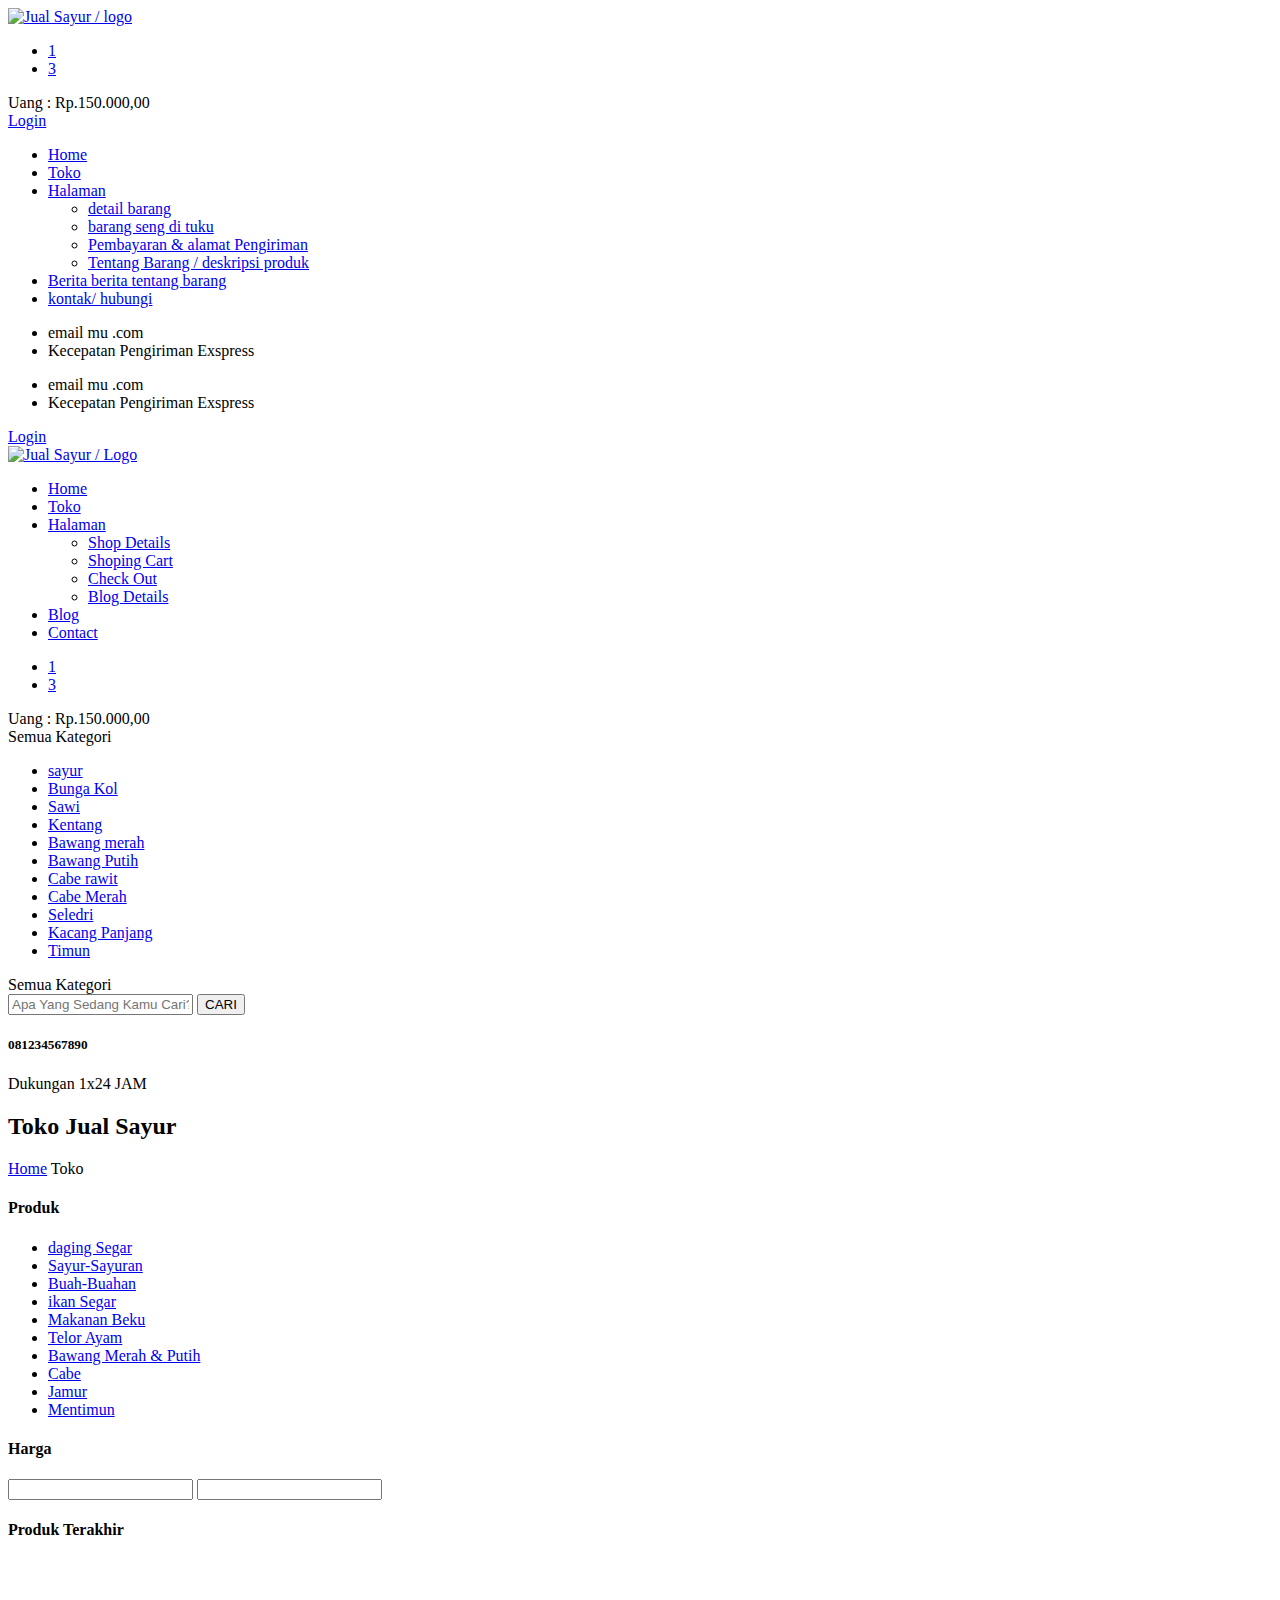
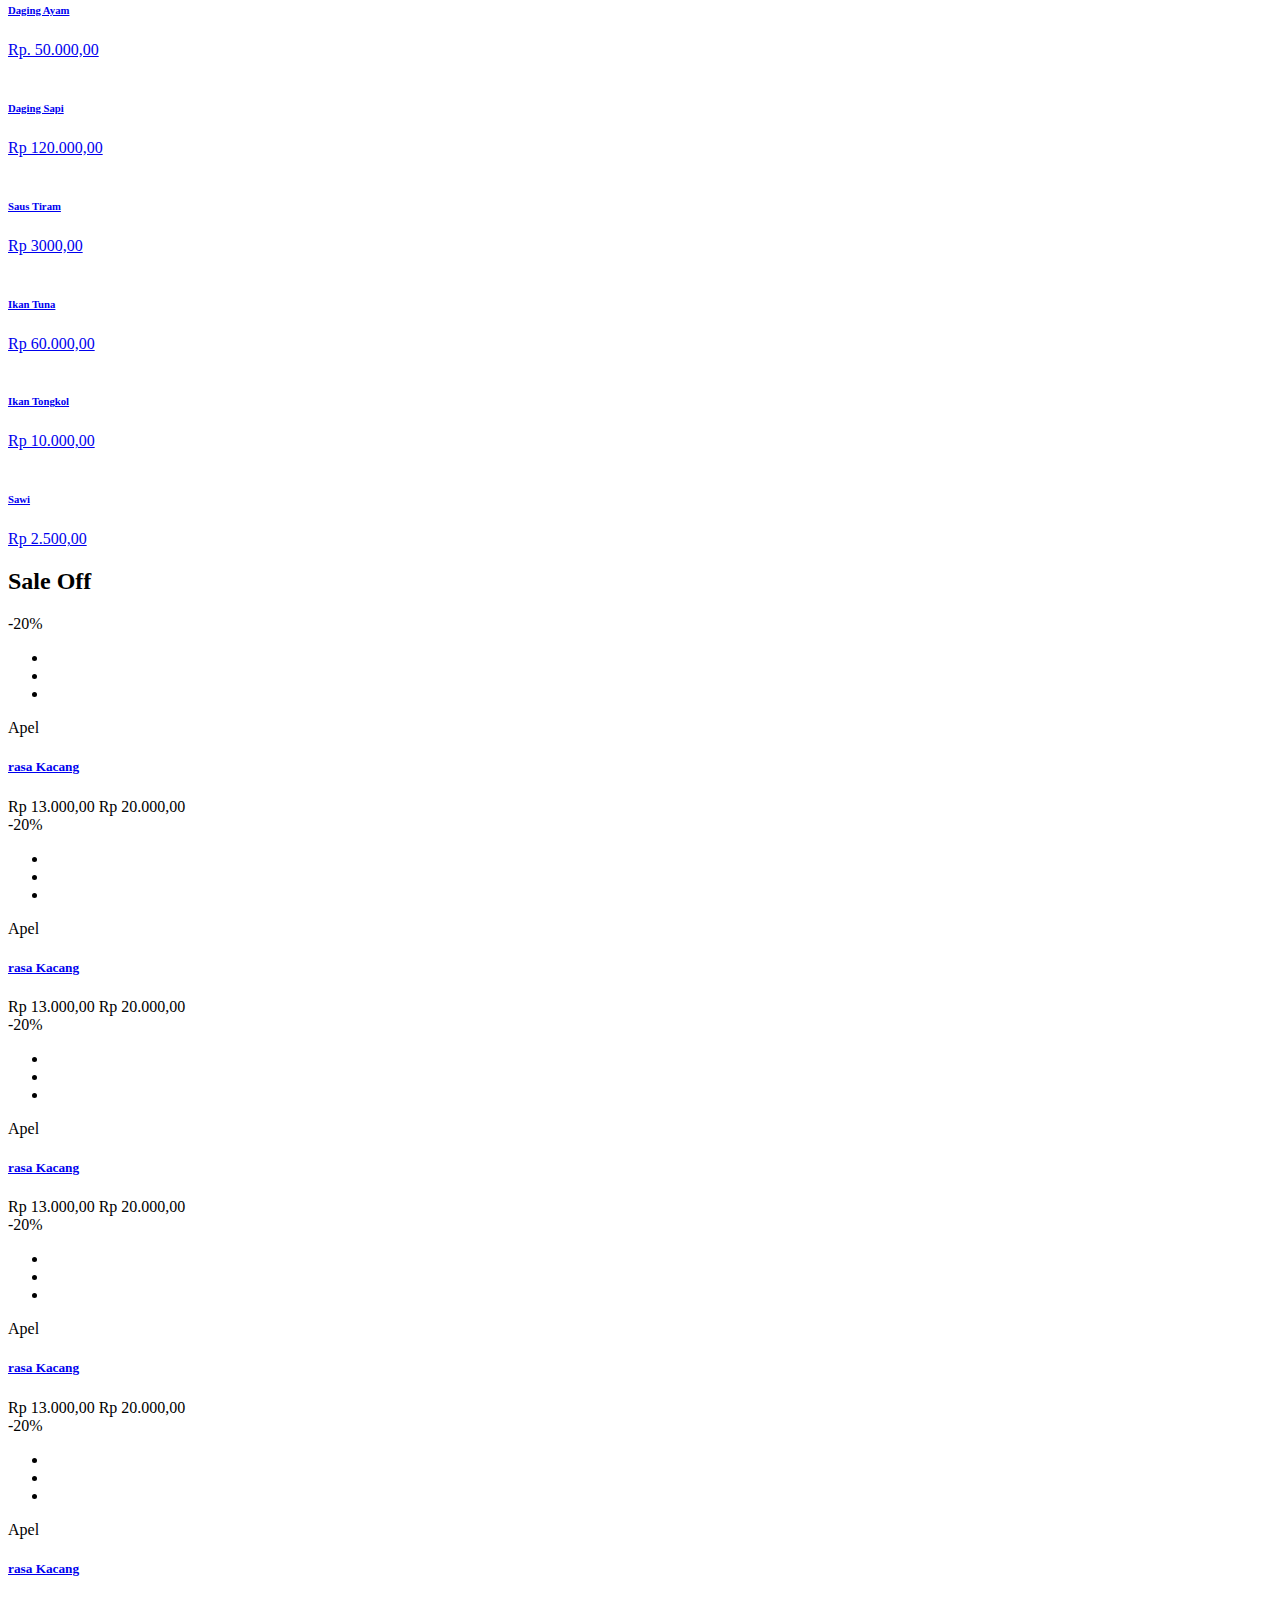
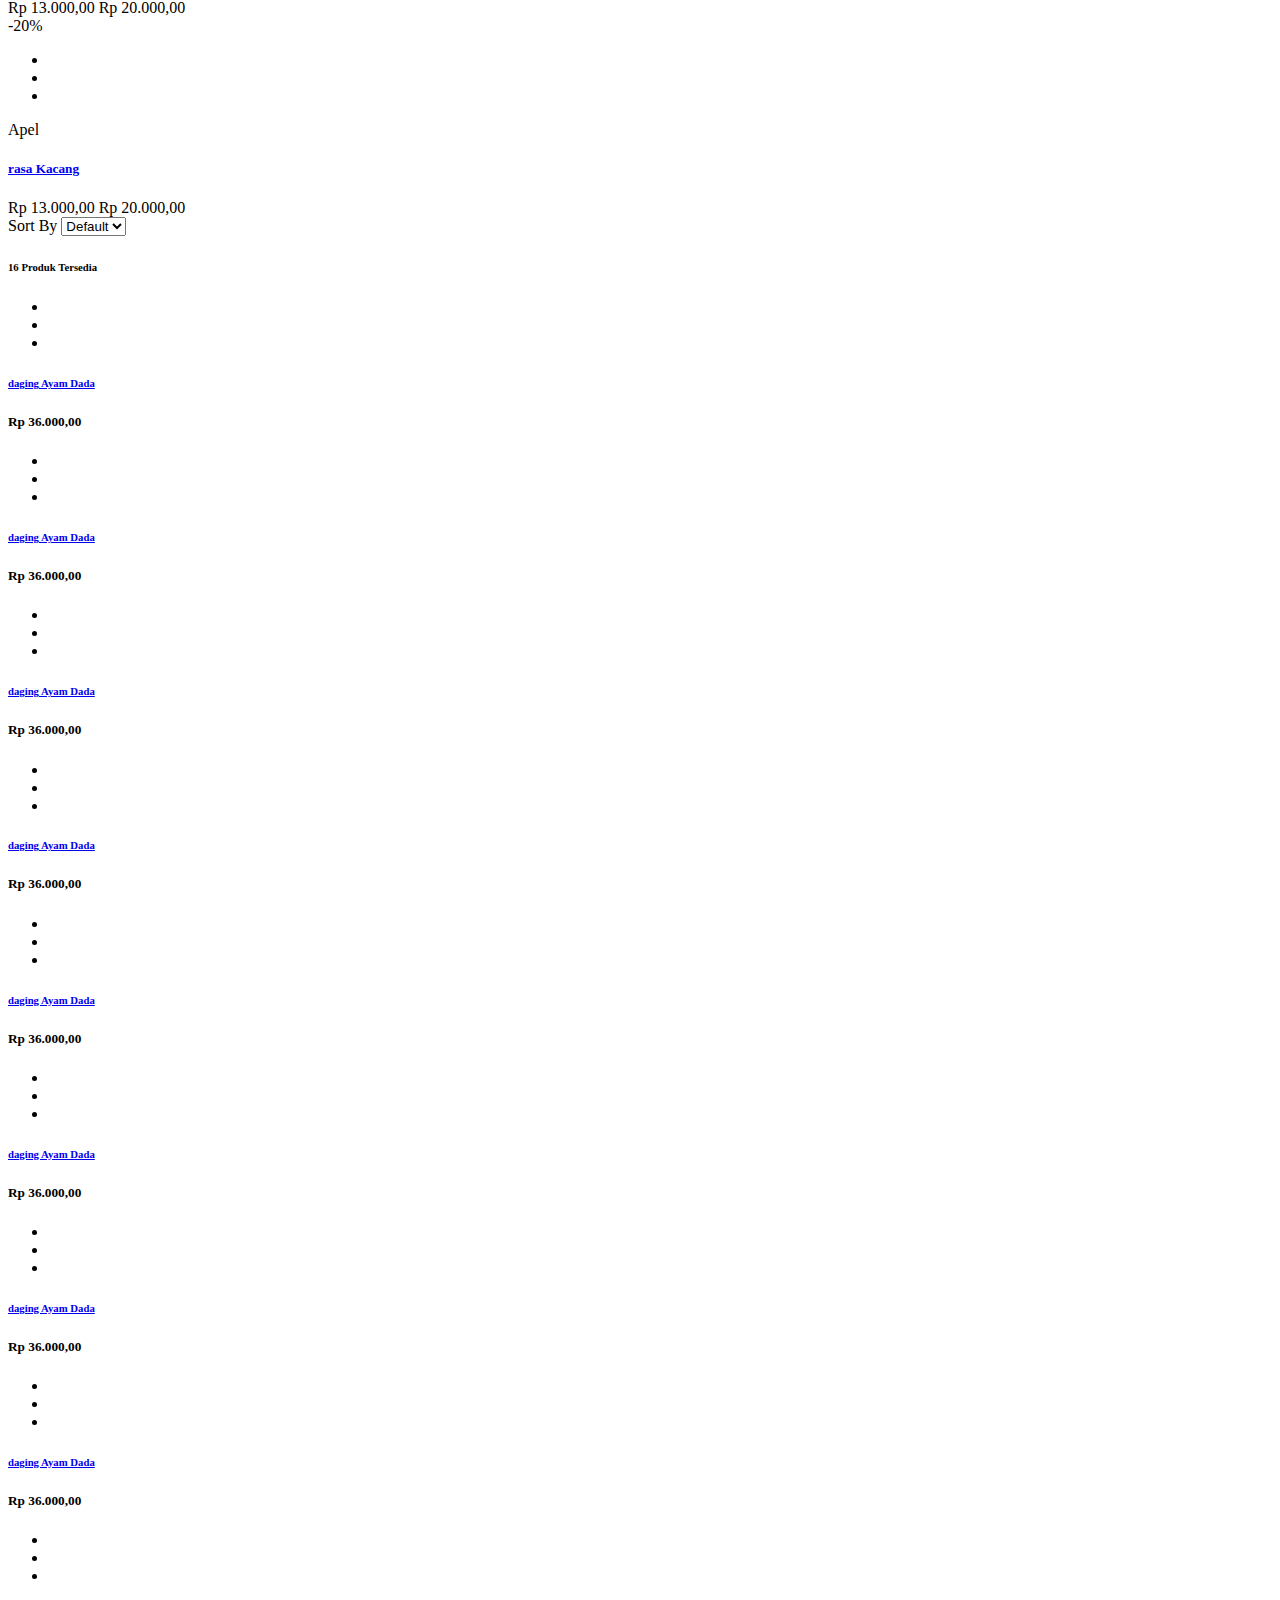
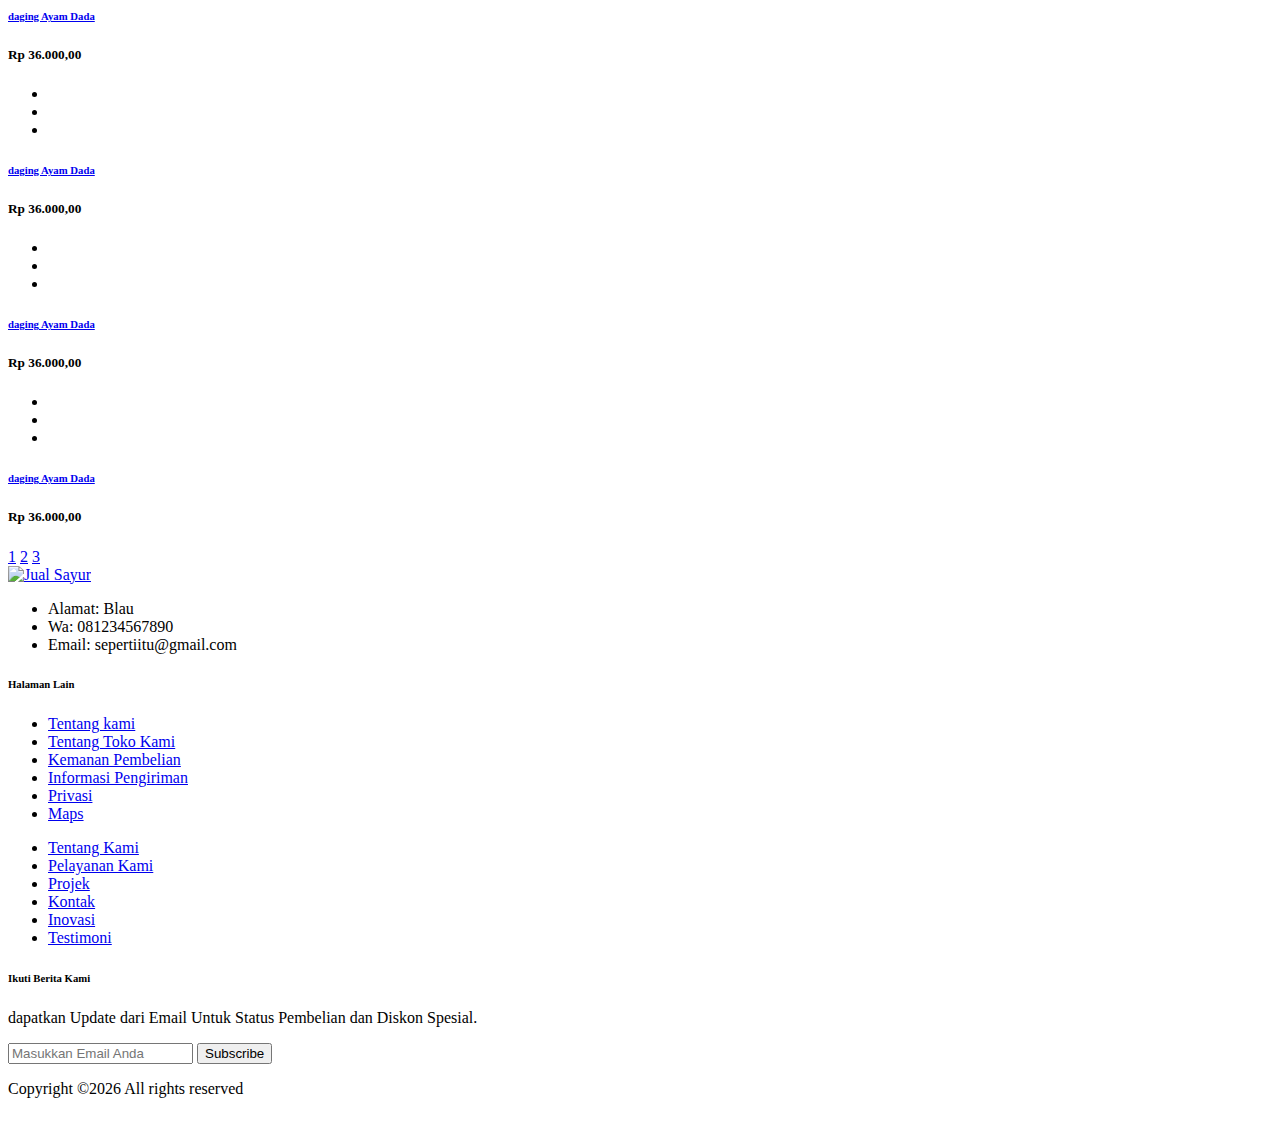
==== shop-grid.html @ d7fe69e5 "Update shop-grid.html" ====
<!DOCTYPE html>
<html lang="en">

<head>
    <meta charset="UTF-8">
    <meta name="viewport" content="width=device-width, initial-scale=1.0">
    <title>Jual Sayuran | Petani Indonesia</title>

    <!-- Google Font -->
    <link href="https://fonts.googleapis.com/css2?family=Cairo:wght@200;300;400;600;900&display=swap" rel="stylesheet">

    <!-- Css Styles -->
    <link rel="stylesheet" href="css/bootstrap.min.css" type="text/css">
    <link rel="stylesheet" href="css/font-awesome.min.css" type="text/css">
    <link rel="stylesheet" href="css/elegant-icons.css" type="text/css">
    <link rel="stylesheet" href="css/nice-select.css" type="text/css">
    <link rel="stylesheet" href="css/jquery-ui.min.css" type="text/css">
    <link rel="stylesheet" href="css/owl.carousel.min.css" type="text/css">
    <link rel="stylesheet" href="css/slicknav.min.css" type="text/css">
    <link rel="stylesheet" href="css/style.css" type="text/css">
</head>

<body>
    <!--  animasi loding -->
    <!-- <div id="preloder">
        <div class="loader"></div>
    </div>
 -->
    <!-- burger kiri -->
    <div class="humberger__menu__overlay"></div>
    <div class="humberger__menu__wrapper">
        <div class="humberger__menu__logo">
            <a href="#"><img src="" alt="Jual Sayur / logo"></a>
        </div>

        <!-- barang seng di tuku + gae duekk e user lek onok -->
        <div class="humberger__menu__cart">
            <ul>
                <li><a href="#"><i class="fa fa-heart"></i> <span>1</span></a></li>
                <li><a href="#"><i class="fa fa-shopping-bag"></i> <span>3</span></a></li>
            </ul>
            <div class="header__cart__price">Uang : <span>Rp.150.000,00</span></div>
        </div>
        <!-- akhir duek -->

        <!-- btn login pengguna -->
        <div class="humberger__menu__widget">
            <div class="header__top__right__auth">
                <a href="#"><i class="fa fa-user"></i> Login</a>
            </div>
        </div>
        <!-- akhir login -->

        <!-- navbbar tampilan hp lk gk perlu hapus -->
        <nav class="humberger__menu__nav mobile-menu">
            <ul>
                <li><a href="./index.html">Home</a></li>
                <li class="active"><a href="./shop-grid.html">Toko</a></li>
                <li><a href="#">Halaman</a>
                    <ul class="header__menu__dropdown">
                        <li><a href="./shop-details.html">detail barang</a></li>
                        <li><a href="./shoping-cart.html">barang seng di tuku</a></li>
                        <li><a href="./checkout.html">Pembayaran & alamat Pengiriman</a></li>
                        <li><a href="./blog-details.html">Tentang Barang / deskripsi produk</a></li>
                    </ul>
                </li>
                <li><a href="./blog.html">Berita berita tentang barang</a></li>
                <li><a href="./contact.html">kontak/ hubungi</a></li>
            </ul>
        </nav>
        <!-- akhir navbar hp -->

        <div id="mobile-menu-wrap"></div><!-- iki gae nyampingno tampilan lk ndk mobile -->
        <!-- sosmed tampilan hp -->
        <div class="header__top__right__social">
            <a href="#"><i class="fa fa-facebook"></i></a>
            <a href="#"><i class="fa fa-twitter"></i></a>
            <a href="#"><i class="fa fa-linkedin"></i></a>
            <a href="#"><i class="fa fa-pinterest-p"></i></a>
        </div>
        <!-- sosmed -->
        <!-- kontak -->
        <div class="humberger__menu__contact">
            <ul>
                <li><i class="fa fa-envelope"></i>email mu .com</li>
                <li>Kecepatan Pengiriman Exspress</li>
            </ul>
        </div>
    </div>
    <!-- burger kiri akir -->

    <!-- tampilan pc/ laptop -->
    <header class="header">
        <!-- head abu abu dukur -->
        <div class="header__top">
            <div class="container">
                <div class="row">
                    <div class="col-lg-6 col-md-6">
                        <div class="header__top__left">
                            <ul>
                                <li><i class="fa fa-envelope"></i>email mu .com</li>
                                <li>Kecepatan Pengiriman Exspress</li>
                            </ul>
                        </div>
                    </div>
                    <div class="col-lg-6 col-md-6">
                        <div class="header__top__right">
                            <!-- sosmed -->
                            <div class="header__top__right__social">
                                <a href="#"><i class="fa fa-facebook"></i></a>
                                <a href="#"><i class="fa fa-twitter"></i></a>
                                <a href="#"><i class="fa fa-linkedin"></i></a>
                                <a href="#"><i class="fa fa-pinterest-p"></i></a>
                            </div>
                            <!-- sosmed -->
                            <!-- login -->
                            <div class="header__top__right__auth">
                                <a href="#"><i class="fa fa-user"></i> Login</a>
                            </div>
                            <!-- login -->
                        </div>
                    </div>
                </div>
            </div>
        </div>
        <!-- akhir head abu abu -->
        <!-- header logo cart dll -->
        <div class="container">
            <div class="row">
                <div class="col-lg-3">
                    <div class="header__logo">
                        <a href="./index.html"><img src="" alt="Jual Sayur / Logo"></a>
                    </div>
                </div>
                <div class="col-lg-6">
                    <nav class="header__menu">
                        <ul>
                            <li><a href="./index.html">Home</a></li>
                            <li class="active"><a href="./shop-grid.html">Toko</a></li>
                            <li><a href="#">Halaman</a>
                                <ul class="header__menu__dropdown">
                                    <li><a href="./shop-details.html">Shop Details</a></li>
                                    <li><a href="./shoping-cart.html">Shoping Cart</a></li>
                                    <li><a href="./checkout.html">Check Out</a></li>
                                    <li><a href="./blog-details.html">Blog Details</a></li>
                                </ul>
                            </li>
                            <li><a href="./blog.html">Blog</a></li>
                            <li><a href="./contact.html">Contact</a></li>
                        </ul>
                    </nav>
                </div>
                <div class="col-lg-3">
                    <!-- barang seng dituku + duek e user -->
                    <div class="header__cart">
                        <ul>
                            <li><a href="#"><i class="fa fa-heart"></i> <span>1</span></a></li>
                            <li><a href="#"><i class="fa fa-shopping-bag"></i> <span>3</span></a></li>
                        </ul>
                        <div class="header__cart__price">Uang : <span>Rp.150.000,00</span></div>
                    </div>
                    <!-- akhir -->
                </div>
            </div>
            <div class="humberger__open">
                <i class="fa fa-bars"></i>
            </div>
        </div>
    </header>
    <!-- akir header logo dll -->

    <!-- Hero Section Begin -->
    <section class="hero hero-normal">
        <div class="container">
            <div class="row">
                <div class="col-lg-3">
                    <div class="hero__categories">
                        <div class="hero__categories__all">
                            <i class="fa fa-bars"></i>
                            <span>Semua Kategori</span>
                        </div>
                        <ul>
                            <li><a href="#">sayur</a></li>
                            <li><a href="#">Bunga Kol</a></li>
                            <li><a href="#">Sawi</a></li>
                            <li><a href="#">Kentang</a></li>
                            <li><a href="#">Bawang merah</a></li>
                            <li><a href="#">Bawang Putih</a></li>
                            <li><a href="#">Cabe rawit</a></li>
                            <li><a href="#">Cabe Merah</a></li>
                            <li><a href="#">Seledri</a></li>
                            <li><a href="#">Kacang Panjang</a></li>
                            <li><a href="#">Timun</a></li>
                        </ul>
                    </div>
                </div>
                <div class="col-lg-9">
                    <div class="hero__search">
                        <div class="hero__search__form">
                            <form action="#">
                                <div class="hero__search__categories">
                                    Semua Kategori
                                    <span class="arrow_carrot-down"></span>
                                </div>
                                <input type="text" placeholder="Apa Yang Sedang Kamu Cari?">
                                <button type="submit" class="site-btn">CARI</button>
                            </form>
                        </div>
                        <div class="hero__search__phone">
                            <div class="hero__search__phone__icon">
                                <i class="fa fa-phone"></i>
                            </div>
                            <div class="hero__search__phone__text">
                                <h5>081234567890</h5>
                                <span>Dukungan 1x24 JAM</span>
                            </div>
                        </div>
                    </div>
                </div>
            </div>
        </div>
    </section>
    <!-- Hero Section End -->

    <!-- Breadcrumb Section Begin -->
    <section class="breadcrumb-section set-bg" data-setbg="img/breadcrumb.jpg">
        <div class="container">
            <div class="row">
                <div class="col-lg-12 text-center">
                    <div class="breadcrumb__text">
                        <h2>Toko Jual Sayur</h2>
                        <div class="breadcrumb__option">
                            <a href="./index.html">Home</a>
                            <span>Toko</span>
                        </div>
                    </div>
                </div>
            </div>
        </div>
    </section>
    <!-- Breadcrumb Section End -->

    <!-- Product Section Begin -->
    <section class="product spad">
        <div class="container">
            <div class="row">
                <div class="col-lg-3 col-md-5">
                    <div class="sidebar">
                        <div class="sidebar__item">
                            <h4>Produk</h4>
                            <ul>
                                <li><a href="#">daging Segar</a></li>
                                <li><a href="#">Sayur-Sayuran</a></li>
                                <li><a href="#">Buah-Buahan</a></li>
                                <li><a href="#">ikan Segar</a></li>
                                <li><a href="#">Makanan Beku</a></li>
                                <li><a href="#">Telor Ayam</a></li>
                                <li><a href="#">Bawang Merah & Putih</a></li>
                                <li><a href="#">Cabe</a></li>
                                <li><a href="#">Jamur</a></li>
                                <li><a href="#">Mentimun</a></li>
                            </ul>
                        </div>
                        <div class="sidebar__item">
                            <h4>Harga</h4>
                            <div class="price-range-wrap">
                                <!-- penentuan duek datamin dan max -->
                                <div class="price-range ui-slider ui-corner-all ui-slider-horizontal ui-widget ui-widget-content"
                                    data-min="2000" data-max="50000">
                                    <!--  -->
                                    <div class="ui-slider-range ui-corner-all ui-widget-header"></div>
                                    <span tabindex="0" class="ui-slider-handle ui-corner-all ui-state-default"></span>
                                    <span tabindex="0" class="ui-slider-handle ui-corner-all ui-state-default"></span>
                                </div>
                                <div class="range-slider">
                                    <div class="price-input">
                                        <input type="text" id="minamount">
                                        <input type="text" id="maxamount">
                                    </div>
                                </div>
                            </div>
                        </div>
                        <!-- ukuran dan warna gae ukuran klambi / sepatu  -->
                        <!-- <div class="sidebar__item sidebar__item__color--option">
                            <h4>Colors</h4>
                            <div class="sidebar__item__color sidebar__item__color--white">
                                <label for="white">
                                    White
                                    <input type="radio" id="white">
                                </label>
                            </div>
                            <div class="sidebar__item__color sidebar__item__color--gray">
                                <label for="gray">
                                    Gray
                                    <input type="radio" id="gray">
                                </label>
                            </div>
                            <div class="sidebar__item__color sidebar__item__color--red">
                                <label for="red">
                                    Red
                                    <input type="radio" id="red">
                                </label>
                            </div>
                            <div class="sidebar__item__color sidebar__item__color--black">
                                <label for="black">
                                    Black
                                    <input type="radio" id="black">
                                </label>
                            </div>
                            <div class="sidebar__item__color sidebar__item__color--blue">
                                <label for="blue">
                                    Blue
                                    <input type="radio" id="blue">
                                </label>
                            </div>
                            <div class="sidebar__item__color sidebar__item__color--green">
                                <label for="green">
                                    Green
                                    <input type="radio" id="green">
                                </label>
                            </div>
                        </div>
                        <div class="sidebar__item">
                            <h4>Popular Size</h4>
                            <div class="sidebar__item__size">
                                <label for="large">
                                    Large
                                    <input type="radio" id="large">
                                </label>
                            </div>
                            <div class="sidebar__item__size">
                                <label for="medium">
                                    Medium
                                    <input type="radio" id="medium">
                                </label>
                            </div>
                            <div class="sidebar__item__size">
                                <label for="small">
                                    Small
                                    <input type="radio" id="small">
                                </label>
                            </div>
                            <div class="sidebar__item__size">
                                <label for="tiny">
                                    Tiny
                                    <input type="radio" id="tiny">
                                </label>
                            </div>
                        </div> -->
                        <!-- uk -->
                        <div class="sidebar__item">
                            <div class="latest-product__text">
                                <h4>Produk Terakhir</h4>
                                <div class="latest-product__slider owl-carousel">
                                    <div class="latest-prdouct__slider__item">
                                        <a href="#" class="latest-product__item">
                                            <div class="latest-product__item__pic">
                                                <img src="img/latest-product/lp-1.jpg" alt="">
                                            </div>
                                            <div class="latest-product__item__text">
                                                <h6>Daging Ayam</h6>
                                                <span>Rp. 50.000,00</span>
                                            </div>
                                        </a>
                                        <a href="#" class="latest-product__item">
                                            <div class="latest-product__item__pic">
                                                <img src="img/latest-product/lp-2.jpg" alt="">
                                            </div>
                                            <div class="latest-product__item__text">
                                                <h6>Daging Sapi</h6>
                                                <span>Rp 120.000,00</span>
                                            </div>
                                        </a>
                                        <a href="#" class="latest-product__item">
                                            <div class="latest-product__item__pic">
                                                <img src="img/latest-product/lp-3.jpg" alt="">
                                            </div>
                                            <div class="latest-product__item__text">
                                                <h6>Saus Tiram</h6>
                                                <span>Rp 3000,00</span>
                                            </div>
                                        </a>
                                    </div>
                                    <div class="latest-prdouct__slider__item">
                                        <a href="#" class="latest-product__item">
                                            <div class="latest-product__item__pic">
                                                <img src="img/latest-product/lp-1.jpg" alt="">
                                            </div>
                                            <div class="latest-product__item__text">
                                                <h6>Ikan Tuna</h6>
                                                <span>Rp 60.000,00</span>
                                            </div>
                                        </a>
                                        <a href="#" class="latest-product__item">
                                            <div class="latest-product__item__pic">
                                                <img src="img/latest-product/lp-2.jpg" alt="">
                                            </div>
                                            <div class="latest-product__item__text">
                                                <h6>Ikan Tongkol</h6>
                                                <span>Rp 10.000,00</span>
                                            </div>
                                        </a>
                                        <a href="#" class="latest-product__item">
                                            <div class="latest-product__item__pic">
                                                <img src="img/latest-product/lp-3.jpg" alt="">
                                            </div>
                                            <div class="latest-product__item__text">
                                                <h6>Sawi</h6>
                                                <span>Rp 2.500,00</span>
                                            </div>
                                        </a>
                                    </div>
                                </div>
                            </div>
                        </div>
                    </div>
                </div>
                <div class="col-lg-9 col-md-7">
                    <div class="product__discount">
                        <div class="section-title product__discount__title">
                            <h2>Sale Off</h2>
                        </div>
                        <div class="row">
                            <div class="product__discount__slider owl-carousel">
                                <div class="col-lg-4">
                                    <div class="product__discount__item">
                                        <div class="product__discount__item__pic set-bg"
                                            data-setbg="img/product/discount/pd-1.jpg">
                                            <div class="product__discount__percent">-20%</div>
                                            <ul class="product__item__pic__hover">
                                                <li><a href="#"><i class="fa fa-heart"></i></a></li>
                                                <li><a href="#"><i class="fa fa-retweet"></i></a></li>
                                                <li><a href="#"><i class="fa fa-shopping-cart"></i></a></li>
                                            </ul>
                                        </div>
                                        <div class="product__discount__item__text">
                                            <span>Apel</span>
                                            <h5><a href="#">rasa Kacang</a></h5>
                                            <div class="product__item__price">Rp 13.000,00 <span>Rp 20.000,00</span></div>
                                        </div>
                                    </div>
                                </div>
                                <div class="col-lg-4">
                                    <div class="product__discount__item">
                                        <div class="product__discount__item__pic set-bg"
                                            data-setbg="img/product/discount/pd-2.jpg">
                                            <div class="product__discount__percent">-20%</div>
                                            <ul class="product__item__pic__hover">
                                                <li><a href="#"><i class="fa fa-heart"></i></a></li>
                                                <li><a href="#"><i class="fa fa-retweet"></i></a></li>
                                                <li><a href="#"><i class="fa fa-shopping-cart"></i></a></li>
                                            </ul>
                                        </div>
                                        <div class="product__discount__item__text">
                                            <span>Apel</span>
                                            <h5><a href="#">rasa Kacang</a></h5>
                                            <div class="product__item__price">Rp 13.000,00 <span>Rp 20.000,00</span></div>
                                        </div>
                                    </div>
                                </div>
                                <div class="col-lg-4">
                                    <div class="product__discount__item">
                                        <div class="product__discount__item__pic set-bg"
                                            data-setbg="img/product/discount/pd-3.jpg">
                                            <div class="product__discount__percent">-20%</div>
                                            <ul class="product__item__pic__hover">
                                                <li><a href="#"><i class="fa fa-heart"></i></a></li>
                                                <li><a href="#"><i class="fa fa-retweet"></i></a></li>
                                                <li><a href="#"><i class="fa fa-shopping-cart"></i></a></li>
                                            </ul>
                                        </div>
                                        <div class="product__discount__item__text">
                                            <span>Apel</span>
                                            <h5><a href="#">rasa Kacang</a></h5>
                                            <div class="product__item__price">Rp 13.000,00 <span>Rp 20.000,00</span></div>
                                        </div>
                                    </div>
                                </div>
                                <div class="col-lg-4">
                                    <div class="product__discount__item">
                                        <div class="product__discount__item__pic set-bg"
                                            data-setbg="img/product/discount/pd-4.jpg">
                                            <div class="product__discount__percent">-20%</div>
                                            <ul class="product__item__pic__hover">
                                                <li><a href="#"><i class="fa fa-heart"></i></a></li>
                                                <li><a href="#"><i class="fa fa-retweet"></i></a></li>
                                                <li><a href="#"><i class="fa fa-shopping-cart"></i></a></li>
                                            </ul>
                                        </div>
                                        <div class="product__discount__item__text">
                                            <span>Apel</span>
                                            <h5><a href="#">rasa Kacang</a></h5>
                                            <div class="product__item__price">Rp 13.000,00 <span>Rp 20.000,00</span></div>
                                        </div>
                                    </div>
                                </div>
                                <div class="col-lg-4">
                                    <div class="product__discount__item">
                                        <div class="product__discount__item__pic set-bg"
                                            data-setbg="img/product/discount/pd-5.jpg">
                                            <div class="product__discount__percent">-20%</div>
                                            <ul class="product__item__pic__hover">
                                                <li><a href="#"><i class="fa fa-heart"></i></a></li>
                                                <li><a href="#"><i class="fa fa-retweet"></i></a></li>
                                                <li><a href="#"><i class="fa fa-shopping-cart"></i></a></li>
                                            </ul>
                                        </div>
                                        <div class="product__discount__item__text">
                                            <span>Apel</span>
                                            <h5><a href="#">rasa Kacang</a></h5>
                                            <div class="product__item__price">Rp 13.000,00 <span>Rp 20.000,00</span></div>
                                        </div>
                                    </div>
                                </div>
                                <div class="col-lg-4">
                                    <div class="product__discount__item">
                                        <div class="product__discount__item__pic set-bg"
                                            data-setbg="img/product/discount/pd-6.jpg">
                                            <div class="product__discount__percent">-20%</div>
                                            <ul class="product__item__pic__hover">
                                                <li><a href="#"><i class="fa fa-heart"></i></a></li>
                                                <li><a href="#"><i class="fa fa-retweet"></i></a></li>
                                                <li><a href="#"><i class="fa fa-shopping-cart"></i></a></li>
                                            </ul>
                                        </div>
                                       <div class="product__discount__item__text">
                                            <span>Apel</span>
                                            <h5><a href="#">rasa Kacang</a></h5>
                                            <div class="product__item__price">Rp 13.000,00 <span>Rp 20.000,00</span></div>
                                        </div>
                                    </div>
                                </div>
                            </div>
                        </div>
                    </div>
                    <div class="filter__item">
                        <div class="row">
                            <div class="col-lg-4 col-md-5">
                                <div class="filter__sort">
                                    <span>Sort By</span>
                                    <select>
                                        <option value="0">Default</option>
                                        <option value="1">Sayur</option>
                                        <option value="1">Buah</option>
                                        <option value="1">Daging</option>
                                    </select>
                                </div>
                            </div>
                            <div class="col-lg-4 col-md-4">
                                <div class="filter__found">
                                    <h6><span>16</span> Produk Tersedia</h6>
                                </div>
                            </div>
                            <div class="col-lg-4 col-md-3">
                                <div class="filter__option">
                                    <span class="icon_grid-2x2"></span>
                                    <span class="icon_ul"></span>
                                </div>
                            </div>
                        </div>
                    </div>
                    <div class="row">
                        <div class="col-lg-4 col-md-6 col-sm-6">
                            <div class="product__item">
                                <div class="product__item__pic set-bg" data-setbg="img/product/product-1.jpg">
                                    <ul class="product__item__pic__hover">
                                        <li><a href="#"><i class="fa fa-heart"></i></a></li>
                                        <li><a href="#"><i class="fa fa-retweet"></i></a></li>
                                        <li><a href="#"><i class="fa fa-shopping-cart"></i></a></li>
                                    </ul>
                                </div>
                                <div class="product__item__text">
                                    <h6><a href="#">daging Ayam Dada</a></h6>
                                    <h5>Rp 36.000,00</h5>
                                </div>
                            </div>
                        </div>
                        <div class="col-lg-4 col-md-6 col-sm-6">
                            <div class="product__item">
                                <div class="product__item__pic set-bg" data-setbg="img/product/product-2.jpg">
                                    <ul class="product__item__pic__hover">
                                        <li><a href="#"><i class="fa fa-heart"></i></a></li>
                                        <li><a href="#"><i class="fa fa-retweet"></i></a></li>
                                        <li><a href="#"><i class="fa fa-shopping-cart"></i></a></li>
                                    </ul>
                                </div>
                                <div class="product__item__text">
                                    <h6><a href="#">daging Ayam Dada</a></h6>
                                    <h5>Rp 36.000,00</h5>
                                </div>
                            </div>
                        </div>
                        <div class="col-lg-4 col-md-6 col-sm-6">
                            <div class="product__item">
                                <div class="product__item__pic set-bg" data-setbg="img/product/product-3.jpg">
                                    <ul class="product__item__pic__hover">
                                        <li><a href="#"><i class="fa fa-heart"></i></a></li>
                                        <li><a href="#"><i class="fa fa-retweet"></i></a></li>
                                        <li><a href="#"><i class="fa fa-shopping-cart"></i></a></li>
                                    </ul>
                                </div>
                                <div class="product__item__text">
                                    <h6><a href="#">daging Ayam Dada</a></h6>
                                    <h5>Rp 36.000,00</h5>
                                </div>
                            </div>
                        </div>
                        <div class="col-lg-4 col-md-6 col-sm-6">
                            <div class="product__item">
                                <div class="product__item__pic set-bg" data-setbg="img/product/product-4.jpg">
                                    <ul class="product__item__pic__hover">
                                        <li><a href="#"><i class="fa fa-heart"></i></a></li>
                                        <li><a href="#"><i class="fa fa-retweet"></i></a></li>
                                        <li><a href="#"><i class="fa fa-shopping-cart"></i></a></li>
                                    </ul>
                                </div>
                                <div class="product__item__text">
                                    <h6><a href="#">daging Ayam Dada</a></h6>
                                    <h5>Rp 36.000,00</h5>
                                </div>
                            </div>
                        </div>
                        <div class="col-lg-4 col-md-6 col-sm-6">
                            <div class="product__item">
                                <div class="product__item__pic set-bg" data-setbg="img/product/product-5.jpg">
                                    <ul class="product__item__pic__hover">
                                        <li><a href="#"><i class="fa fa-heart"></i></a></li>
                                        <li><a href="#"><i class="fa fa-retweet"></i></a></li>
                                        <li><a href="#"><i class="fa fa-shopping-cart"></i></a></li>
                                    </ul>
                                </div>
                                <div class="product__item__text">
                                    <h6><a href="#">daging Ayam Dada</a></h6>
                                    <h5>Rp 36.000,00</h5>
                                </div>
                            </div>
                        </div>
                        <div class="col-lg-4 col-md-6 col-sm-6">
                            <div class="product__item">
                                <div class="product__item__pic set-bg" data-setbg="img/product/product-6.jpg">
                                    <ul class="product__item__pic__hover">
                                        <li><a href="#"><i class="fa fa-heart"></i></a></li>
                                        <li><a href="#"><i class="fa fa-retweet"></i></a></li>
                                        <li><a href="#"><i class="fa fa-shopping-cart"></i></a></li>
                                    </ul>
                                </div>
                                <div class="product__item__text">
                                    <h6><a href="#">daging Ayam Dada</a></h6>
                                    <h5>Rp 36.000,00</h5>
                                </div>
                            </div>
                        </div>
                        <div class="col-lg-4 col-md-6 col-sm-6">
                            <div class="product__item">
                                <div class="product__item__pic set-bg" data-setbg="img/product/product-7.jpg">
                                    <ul class="product__item__pic__hover">
                                        <li><a href="#"><i class="fa fa-heart"></i></a></li>
                                        <li><a href="#"><i class="fa fa-retweet"></i></a></li>
                                        <li><a href="#"><i class="fa fa-shopping-cart"></i></a></li>
                                    </ul>
                                </div>
                                <div class="product__item__text">
                                    <h6><a href="#">daging Ayam Dada</a></h6>
                                    <h5>Rp 36.000,00</h5>
                                </div>
                            </div>
                        </div>
                        <div class="col-lg-4 col-md-6 col-sm-6">
                            <div class="product__item">
                                <div class="product__item__pic set-bg" data-setbg="img/product/product-8.jpg">
                                    <ul class="product__item__pic__hover">
                                        <li><a href="#"><i class="fa fa-heart"></i></a></li>
                                        <li><a href="#"><i class="fa fa-retweet"></i></a></li>
                                        <li><a href="#"><i class="fa fa-shopping-cart"></i></a></li>
                                    </ul>
                                </div>
                                <div class="product__item__text">
                                    <h6><a href="#">daging Ayam Dada</a></h6>
                                    <h5>Rp 36.000,00</h5>
                                </div>
                            </div>
                        </div>
                        <div class="col-lg-4 col-md-6 col-sm-6">
                            <div class="product__item">
                                <div class="product__item__pic set-bg" data-setbg="img/product/product-9.jpg">
                                    <ul class="product__item__pic__hover">
                                        <li><a href="#"><i class="fa fa-heart"></i></a></li>
                                        <li><a href="#"><i class="fa fa-retweet"></i></a></li>
                                        <li><a href="#"><i class="fa fa-shopping-cart"></i></a></li>
                                    </ul>
                                </div>
                                <div class="product__item__text">
                                    <h6><a href="#">daging Ayam Dada</a></h6>
                                    <h5>Rp 36.000,00</h5>
                                </div>
                            </div>
                        </div>
                        <div class="col-lg-4 col-md-6 col-sm-6">
                            <div class="product__item">
                                <div class="product__item__pic set-bg" data-setbg="img/product/product-10.jpg">
                                    <ul class="product__item__pic__hover">
                                        <li><a href="#"><i class="fa fa-heart"></i></a></li>
                                        <li><a href="#"><i class="fa fa-retweet"></i></a></li>
                                        <li><a href="#"><i class="fa fa-shopping-cart"></i></a></li>
                                    </ul>
                                </div>
                                <div class="product__item__text">
                                    <h6><a href="#">daging Ayam Dada</a></h6>
                                    <h5>Rp 36.000,00</h5>
                                </div>
                            </div>
                        </div>
                        <div class="col-lg-4 col-md-6 col-sm-6">
                            <div class="product__item">
                                <div class="product__item__pic set-bg" data-setbg="img/product/product-11.jpg">
                                    <ul class="product__item__pic__hover">
                                        <li><a href="#"><i class="fa fa-heart"></i></a></li>
                                        <li><a href="#"><i class="fa fa-retweet"></i></a></li>
                                        <li><a href="#"><i class="fa fa-shopping-cart"></i></a></li>
                                    </ul>
                                </div>
                                <div class="product__item__text">
                                    <h6><a href="#">daging Ayam Dada</a></h6>
                                    <h5>Rp 36.000,00</h5>
                                </div>
                            </div>
                        </div>
                        <div class="col-lg-4 col-md-6 col-sm-6">
                            <div class="product__item">
                                <div class="product__item__pic set-bg" data-setbg="img/product/product-12.jpg">
                                    <ul class="product__item__pic__hover">
                                        <li><a href="#"><i class="fa fa-heart"></i></a></li>
                                        <li><a href="#"><i class="fa fa-retweet"></i></a></li>
                                        <li><a href="#"><i class="fa fa-shopping-cart"></i></a></li>
                                    </ul>
                                </div>
                                <div class="product__item__text">
                                    <h6><a href="#">daging Ayam Dada</a></h6>
                                    <h5>Rp 36.000,00</h5>
                                </div>
                            </div>
                        </div>
                    </div>
                    <div class="product__pagination">
                        <a href="#">1</a>
                        <a href="#">2</a>
                        <a href="#">3</a>
                        <a href="#"><i class="fa fa-long-arrow-right"></i></a>
                    </div>
                </div>
            </div>
        </div>
    </section>
    <!-- Product Section End -->

    <!-- Footer -->
    <footer class="footer spad">
        <div class="container">
            <div class="row">
                <div class="col-lg-3 col-md-6 col-sm-6">
                    <div class="footer__about">
                        <div class="footer__about__logo">
                            <a href="./index.html"><img src="" alt="Jual Sayur"></a>
                        </div>
                        <ul>
                            <li>Alamat: Blau</li>
                            <li>Wa: 081234567890</li>
                            <li>Email: sepertiitu@gmail.com</li>
                        </ul>
                    </div>
                </div>
                <div class="col-lg-4 col-md-6 col-sm-6 offset-lg-1">
                    <div class="footer__widget">
                        <h6>Halaman Lain</h6>
                        <ul>
                            <li><a href="#">Tentang kami</a></li>
                            <li><a href="#">Tentang Toko Kami</a></li>
                            <li><a href="#">Kemanan Pembelian</a></li>
                            <li><a href="#">Informasi Pengiriman</a></li>
                            <li><a href="#">Privasi</a></li>
                            <li><a href="#">Maps</a></li>
                        </ul>
                        <ul>
                            <li><a href="#">Tentang Kami</a></li>
                            <li><a href="#">Pelayanan Kami</a></li>
                            <li><a href="#">Projek</a></li>
                            <li><a href="#">Kontak</a></li>
                            <li><a href="#">Inovasi</a></li>
                            <li><a href="#">Testimoni</a></li>
                        </ul>
                    </div>
                </div>
                <div class="col-lg-4 col-md-12">
                    <div class="footer__widget">
                        <h6>Ikuti Berita Kami</h6>
                        <p> dapatkan Update dari Email Untuk Status Pembelian dan Diskon Spesial.</p>
                        <form action="#">
                            <input type="text" placeholder="Masukkan Email Anda">
                            <button type="submit" class="site-btn">Subscribe</button>
                        </form>
                        <div class="footer__widget__social">
                            <a href="#"><i class="fa fa-facebook"></i></a>
                            <a href="#"><i class="fa fa-instagram"></i></a>
                            <a href="#"><i class="fa fa-twitter"></i></a>
                            <a href="#"><i class="fa fa-pinterest"></i></a>
                        </div>
                    </div>
                </div>
            </div>
            <div class="row">
                <div class="col-lg-12">
                    <div class="footer__copyright">
                        <div class="footer__copyright__text"><p>
                          Copyright &copy;<script>document.write(new Date().getFullYear());</script> All rights reserved
                        </div>
                        <div class="footer__copyright__payment"><img src="img/payment-item.png" alt=""></div>
                    </div>
                </div>
            </div>
        </div>
    </footer>
    <!-- Footer Section End -->

    <!-- Js Plugins -->
    <script src="js/jquery-3.3.1.min.js"></script>
    <script src="js/bootstrap.min.js"></script>
    <script src="js/jquery.nice-select.min.js"></script>
    <script src="js/jquery-ui.min.js"></script>
    <script src="js/jquery.slicknav.js"></script>
    <script src="js/mixitup.min.js"></script>
    <script src="js/owl.carousel.min.js"></script>
    <script src="js/main.js"></script>



</body>

</html>
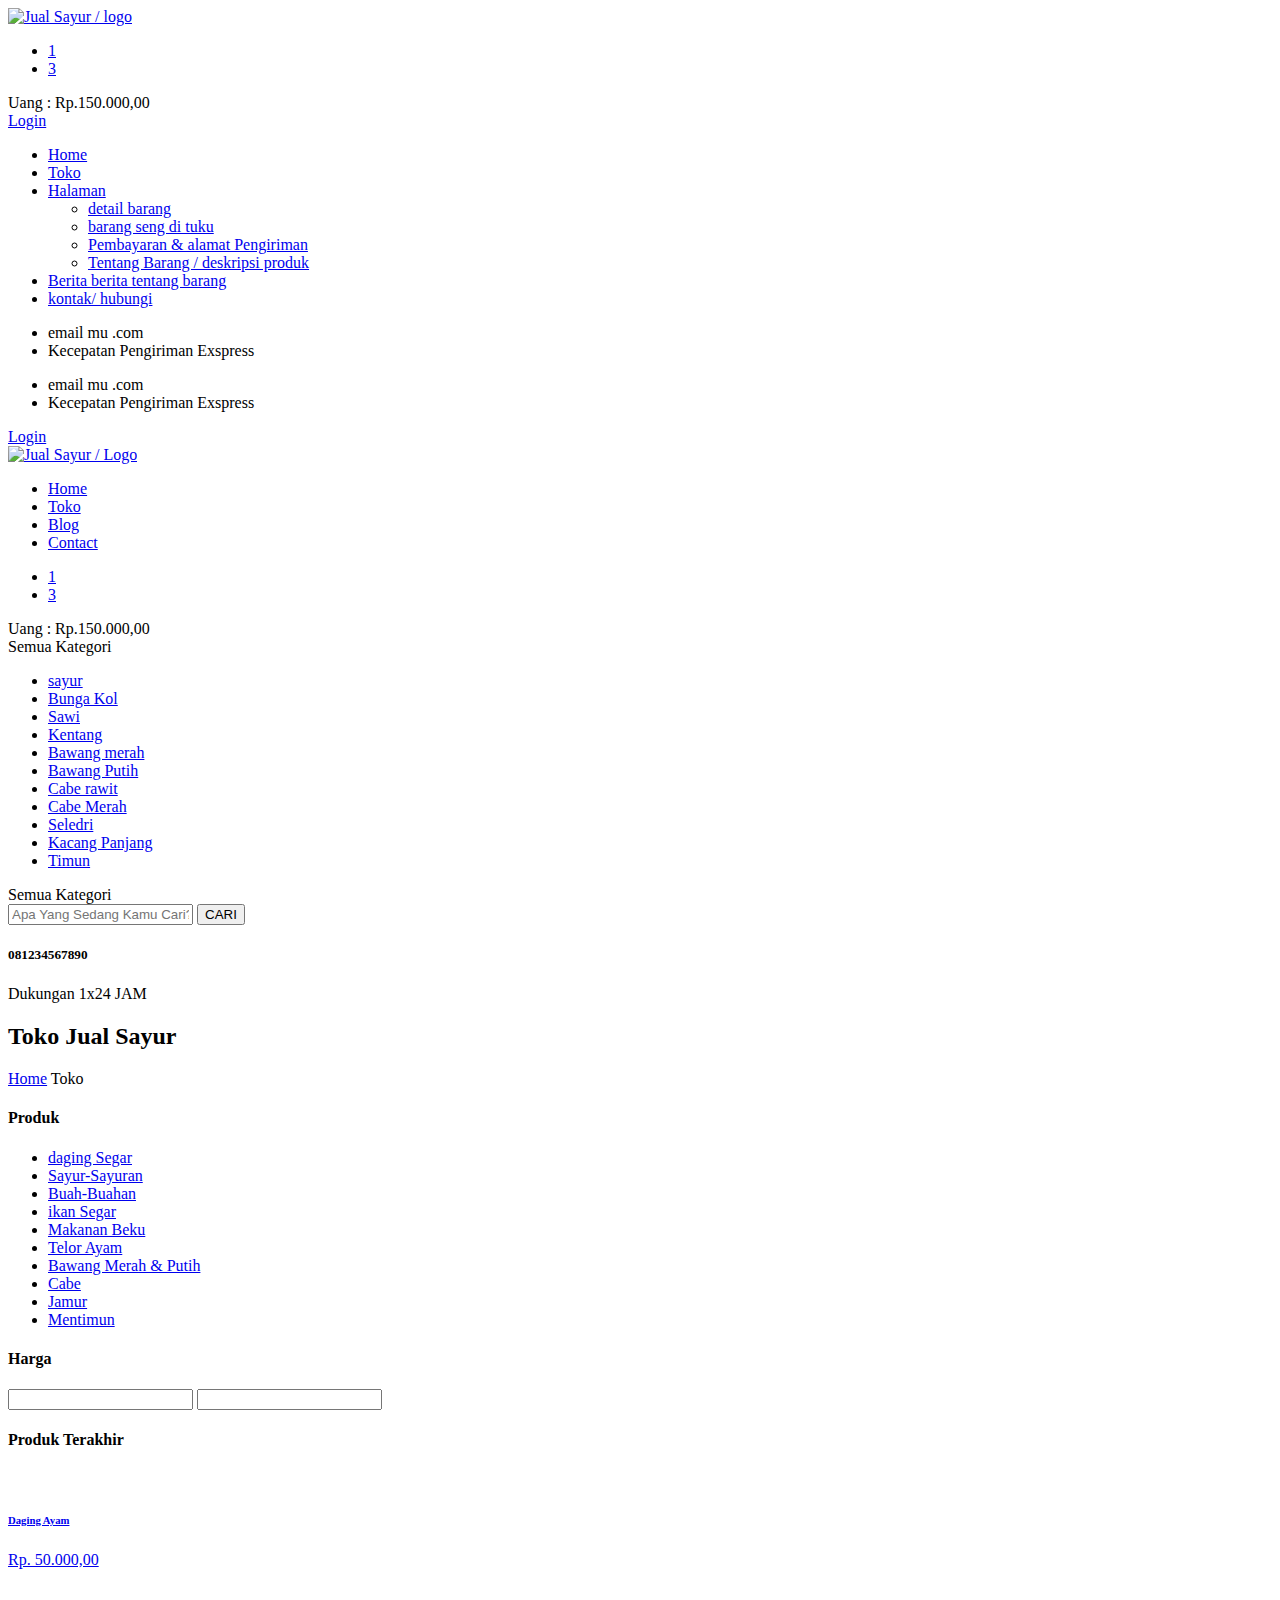
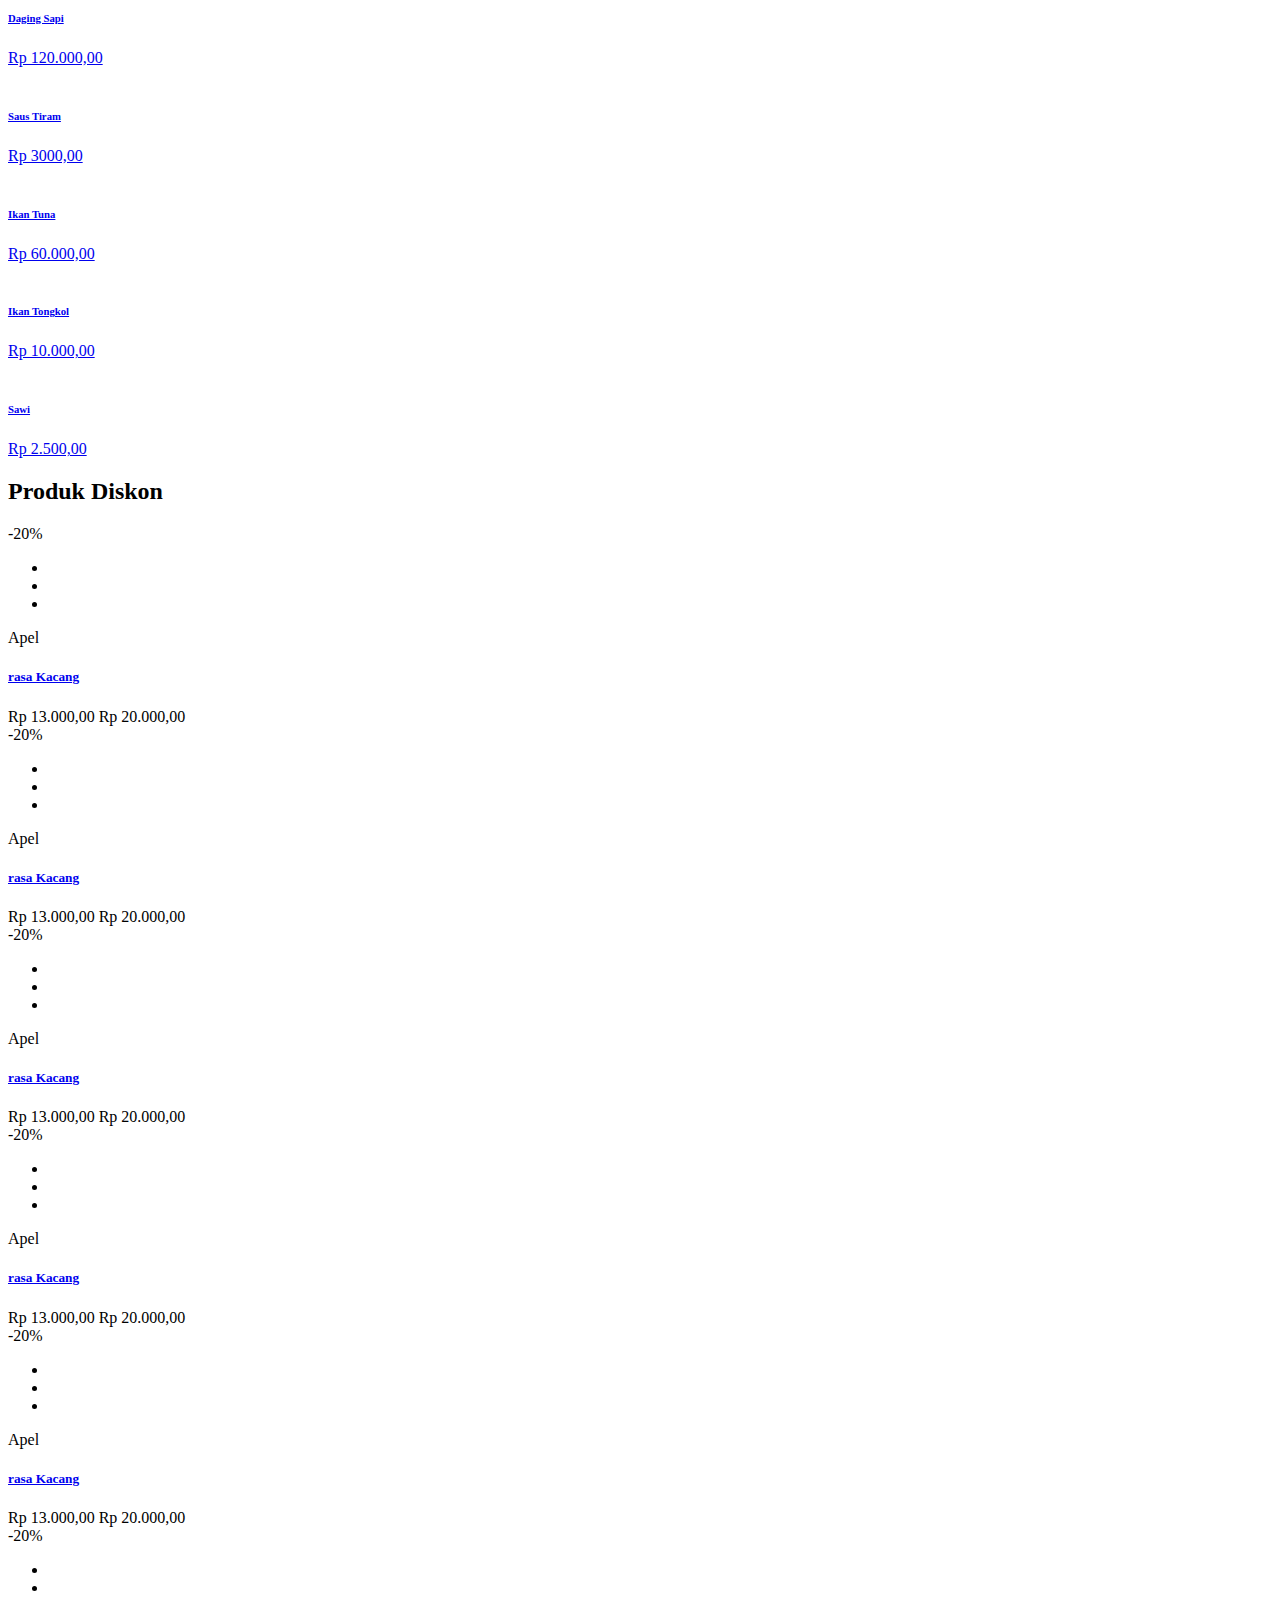
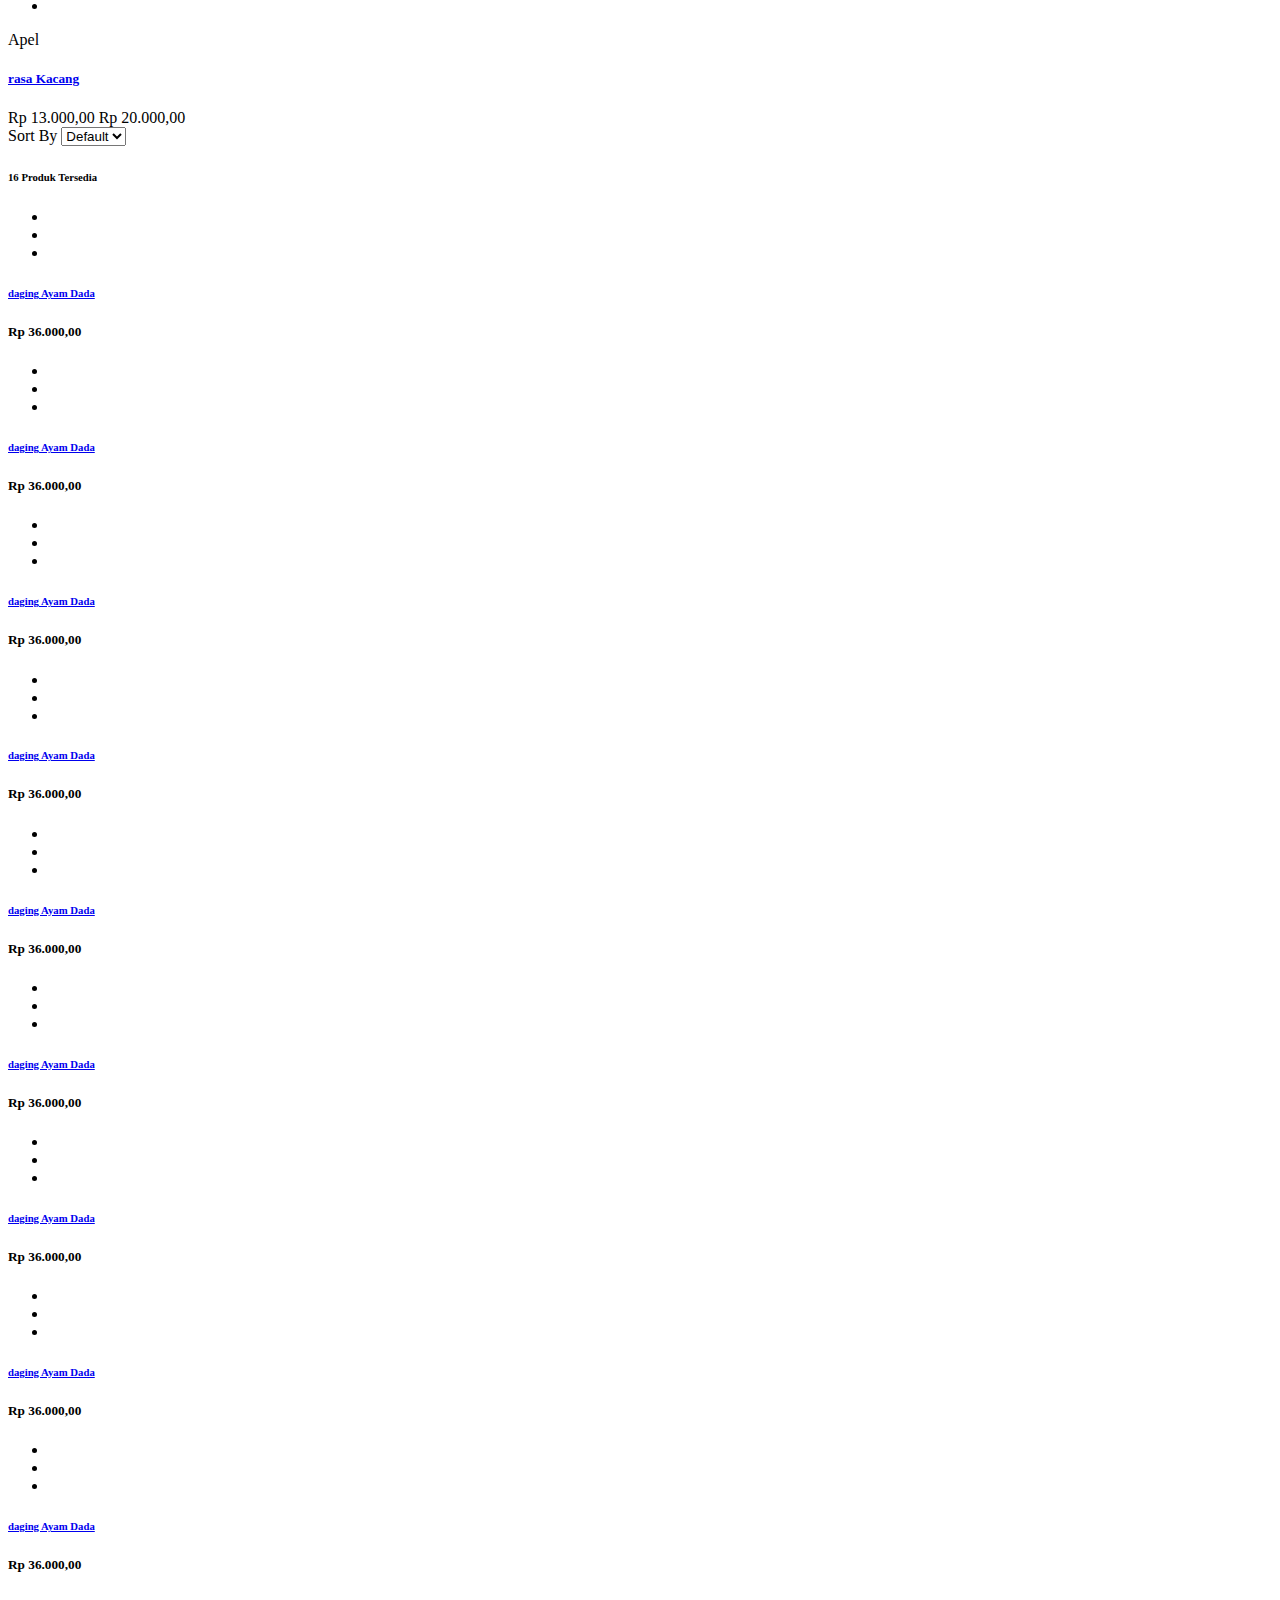
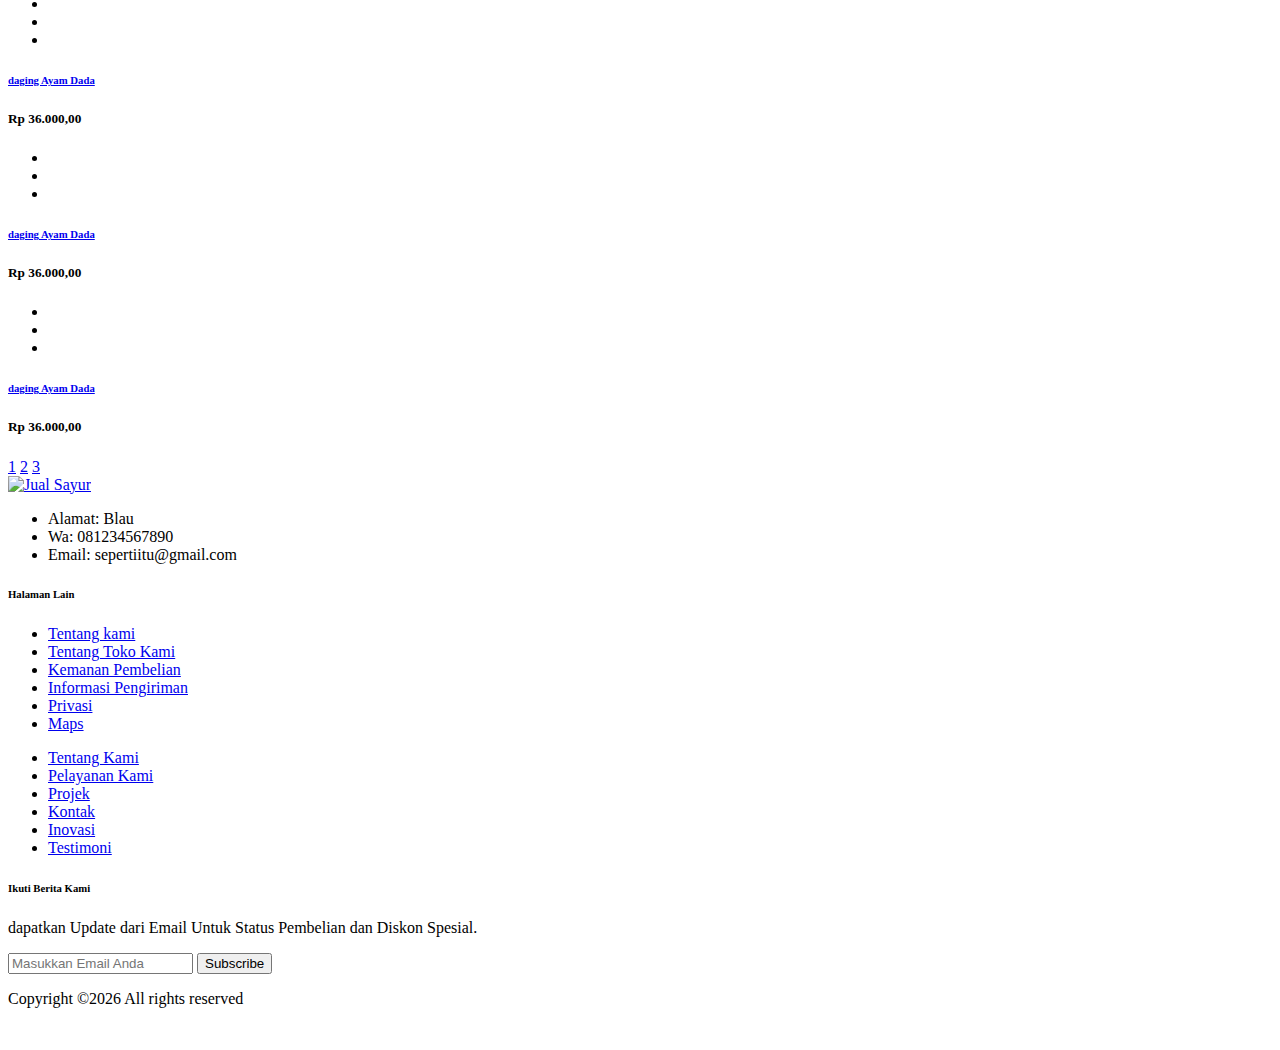
==== commit 0409275a: "Update shop-grid.html" ====
--- a/shop-grid.html
+++ b/shop-grid.html
@@ -37,7 +37,7 @@
         <div class="humberger__menu__cart">
             <ul>
                 <li><a href="#"><i class="fa fa-heart"></i> <span>1</span></a></li>
-                <li><a href="#"><i class="fa fa-shopping-bag"></i> <span>3</span></a></li>
+                <li><a href="./shoping-cart.html"><i class="fa fa-shopping-bag"></i> <span>3</span></a></li>
             </ul>
             <div class="header__cart__price">Uang : <span>Rp.150.000,00</span></div>
         </div>
@@ -55,7 +55,7 @@
         <nav class="humberger__menu__nav mobile-menu">
             <ul>
                 <li><a href="./index.html">Home</a></li>
-                <li class="active"><a href="./shop-grid.html">Toko</a></li>
+                <li><a href="./shop-grid.html">Toko</a></li>
                 <li><a href="#">Halaman</a>
                     <ul class="header__menu__dropdown">
                         <li><a href="./shop-details.html">detail barang</a></li>
@@ -137,14 +137,14 @@
                         <ul>
                             <li><a href="./index.html">Home</a></li>
                             <li class="active"><a href="./shop-grid.html">Toko</a></li>
-                            <li><a href="#">Halaman</a>
+                            <!-- <li><a href="#">Halaman</a>
                                 <ul class="header__menu__dropdown">
                                     <li><a href="./shop-details.html">Shop Details</a></li>
                                     <li><a href="./shoping-cart.html">Shoping Cart</a></li>
                                     <li><a href="./checkout.html">Check Out</a></li>
                                     <li><a href="./blog-details.html">Blog Details</a></li>
                                 </ul>
-                            </li>
+                            </li> -->
                             <li><a href="./blog.html">Blog</a></li>
                             <li><a href="./contact.html">Contact</a></li>
                         </ul>
@@ -155,7 +155,7 @@
                     <div class="header__cart">
                         <ul>
                             <li><a href="#"><i class="fa fa-heart"></i> <span>1</span></a></li>
-                            <li><a href="#"><i class="fa fa-shopping-bag"></i> <span>3</span></a></li>
+                            <li><a href="./shoping-cart.html"><i class="fa fa-shopping-bag"></i> <span>3</span></a></li>
                         </ul>
                         <div class="header__cart__price">Uang : <span>Rp.150.000,00</span></div>
                     </div>
@@ -418,7 +418,7 @@
                 <div class="col-lg-9 col-md-7">
                     <div class="product__discount">
                         <div class="section-title product__discount__title">
-                            <h2>Sale Off</h2>
+                            <h2>Produk Diskon</h2>
                         </div>
                         <div class="row">
                             <div class="product__discount__slider owl-carousel">
